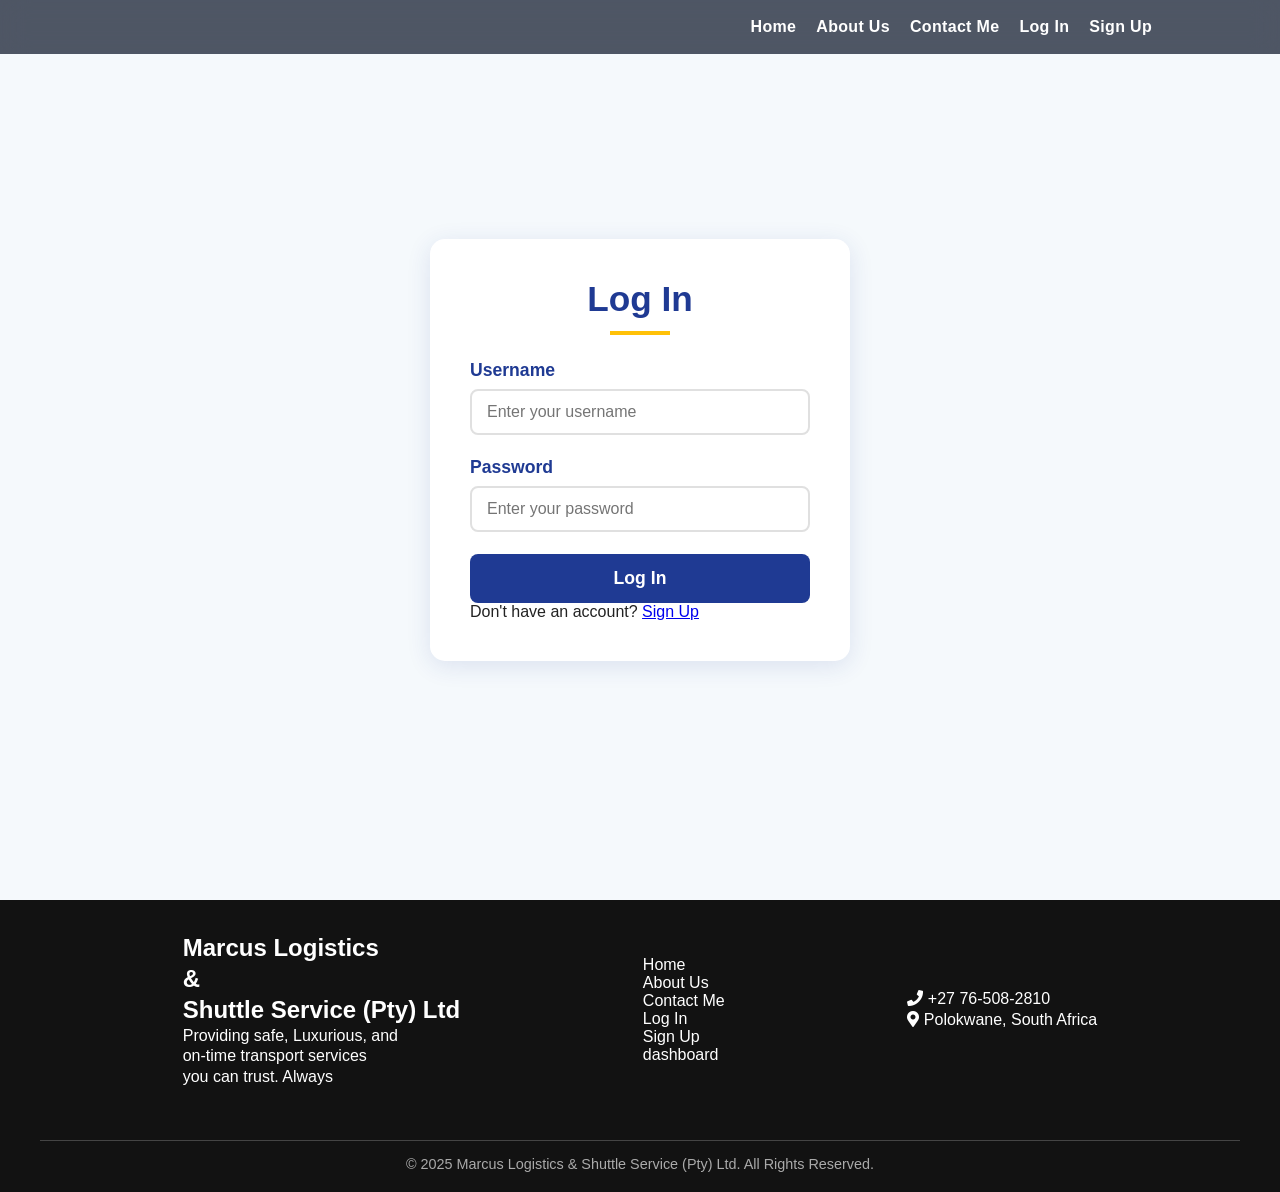
==== front-end/Login.html @ d27aa9f5 "new redesign" ====
<!DOCTYPE html>

<html>
<head>
    <meta charset="UTF-8" />
    <title> Log In | Marcus Logistics</title>
    <meta name="viewport" content="width=device-width, initial-scale=1.0" />
    <link rel="stylesheet" href="https://cdnjs.cloudflare.com/ajax/libs/font-awesome/5.15.3/css/all.min.css">
    <link rel="stylesheet" href="styles.css" />
</head>

<body>
    <div>
        <nav class="navbar">
            <button class="menu-toggle" aria-label="open menu">
                <span></span>
                <span></span>
                <span></span>
            </button>
            <ul class="nav-links">
                <li><a href="../index.html">Home</a></li>
                <li><a href="#about-me">About Us</a></li>
                <li><a href="#Contact-me">Contact Me</a></li>
                <li><a href="Login.html">Log In</a></li>
                <li><a href="Signup.html">Sign Up</a></li>
            </ul>
        </nav>
    </div>

    <section class="login-section">
        <div class="login-container">
            <h1 class="login-title">Log In</h1>
            <form class="login-form">
                <div class="form-group">
                    <label for="username">Username</label>
                    <input type="text" id="username" placeholder="Enter your username" required>
                </div>
                <div class="form-group">
                    <label for="password">Password</label>
                    <input type="password" id="password" placeholder="Enter your password" required>
                </div>  

               <button type="submit" class="login-btn">Log In</button>
            </form>         
            <p class="login-footer">Don't have an account? <a href="Signup.html">Sign Up</a></p>
        </div>
    </section>  


  <div class="Footer" id="Contact-me">
        <div class="company-name">
            <h1>Marcus Logistics</h1>
            <h1>&</h1>
            <h1>Shuttle Service (Pty) Ltd</h1>
            <p>Providing safe, Luxurious, and</p>
            <p>on-time transport services</p>
            <p>you can trust. Always</p>
        </div>


        <ul class="footer-links">
            <li><a href="..?index.html">Home</a></li>
            <li><a href="#about-me">About Us</a></li>
            <li><a href="#Contact-me">Contact Me</a></li>
            <li><a href="Login.html">Log In</a></li>
            <li><a href="Signup.html">Sign Up</a></li>
            <li><a href="userDashboard.html">dashboard</a></li>
        </ul>

        <div class="Footer-contact">
            <p><i class="fas fa-phone"></i> +27 76-508-2810</p>
            <p><i class="fas fa-map-marker-alt"></i> Polokwane, South Africa</p>
        </div>


    </div>
    <div class="footer-bottom" >
        <hr>
        <p class="copyright">© 2025 Marcus Logistics & Shuttle Service (Pty) Ltd. All Rights Reserved.</p>
    </div>
    <script src="script.js"></script>
</body>
</html>
---- front-end/styles.css ----
* {
  margin: 0;
  padding: 0;
  box-sizing: border-box;
}

body {
  font-family: 'Segoe UI', sans-serif;
  background: #eef2f8;
  color: #222;
  scroll-behavior: smooth;
}

.navbar{
  position: fixed;
  top: 0;
  left: 0;
  width: 100%;
  z-index: 1000;
  display: flex;
  justify-content: right;
  align-items: center;
  background: rgba(15, 23, 42, 0.72);
  backdrop-filter: blur(14px);
  -webkit-backdrop-filter: blur(14px);
  padding: 18px 10%;
}

.nav-links {
  list-style: none;
  display: flex;
  gap: 24px;
}

.nav-links li a {
  text-decoration: none;
  color: #ffffff;
  font-weight: 600;
  letter-spacing: 0.02em;
  transition: all 0.25s ease;
}

.nav-links li a:hover {
  color: #ffc107;
  transform: translateY(-1px);
}

.nav-links li a.active {
  color: #ffc107;
}

.hero {
  background-image: url('Images/Hero_image.png');
  background-repeat: no-repeat;
  background-position: center;
  background-size: cover;
  text-align: center;
  min-height: 100vh;
  display: flex;
  align-items: center;
  justify-content: center;
  padding: 0 20px;
  position: relative;
}

.hero::before {
  content: '';
  position: absolute;
  inset: 0;
  background: rgba(0, 0, 0, 0.24);
}

.hero-content {
  position: relative;
  z-index: 1;
  max-width: 840px;
  margin: 0 auto;
}

.hero-content h1 {
  font-size: clamp(3rem, 5vw, 5rem);
  margin-bottom: 16px;
  color: #ffffff;
  font-weight: 800;
  line-height: 1.02;
}

.hero-content p {
  font-size: 1.1rem;
  margin-bottom: 28px;
  color: #f2f7ff;
  font-weight: 600;
  max-width: 720px;
  margin-left: auto;
  margin-right: auto;
}

.hero-buttons .btn {
  display: inline-block;
  text-decoration: none;
  padding: 14px 48px;
  border-radius: 999px;
  background-color: #1f3a93;
  color: white;
  margin: 0 10px;
  transition: transform 0.3s ease, background-color 0.3s ease;
}

.hero-buttons .btn.secondary {
  background-color: #eef4ff;
  color: #1f3a93;
}

.hero-buttons .btn:hover {
  opacity: 0.95;
  transform: translateY(-2px);
}

/* About Us Section Styles */
.About-us {
  display: flex;
  flex-direction: column;
  align-items: center;
  padding: 96px 20px;
  background: #181818;
}

.about-heading {
  width: 100%;
  max-width: 1100px;
  margin-bottom: 42px;
  position: relative;
  text-align: center;
}

.about-heading h1 {
  margin: 0;
  color: #ffffff;
  font-size: clamp(2.4rem, 4vw, 3rem);
}

.about-heading h1::after {
  content: '';
  display: block;
  width: 80px;
  height: 4px;
  background: #f4b844;
  margin: 15px auto 0;
}

.About-content {
  display: flex;
  align-items: center;
  gap: 40px;
  max-width: 1100px;
  width: 100%;
  margin: 0 auto;
}

.about-company-mark {
  display: flex;
  flex: 0 0 280px;
  flex-direction: column;
  align-items: center;
  gap: 18px;
  padding: 24px;
  border: 1px solid rgba(244, 184, 68, 0.45);
  background: #fffdf8;
  text-align: center;
}

.about-company-mark img {
  width: 210px;
  height: 210px;
  object-fit: contain;
}

.about-company-mark span {
  color: #24734d;
  font-size: 0.7rem;
  font-weight: 800;
  letter-spacing: 0.12em;
  line-height: 1.6;
}

.about-company-copy {
  flex: 1;
}

.about-company-copy h3 {
  font-size: 1.8rem;
  color: #ffffff;
  margin-bottom: 15px;
}

.about-company-copy > p {
  font-size: 1.02rem;
  line-height: 1.7;
  color: #d4d4d4;
  margin-bottom: 20px;
}

.about-focus-grid {
  display: grid;
  grid-template-columns: repeat(3, minmax(0, 1fr));
  gap: 12px;
  margin-top: 28px;
}

.about-focus-grid div {
  display: flex;
  flex-direction: column;
  gap: 7px;
  padding: 16px;
  border-top: 2px solid #f4b844;
  background: rgba(255, 255, 255, 0.06);
}

.about-focus-grid strong {
  color: #ffffff;
  font-size: 0.88rem;
}

.about-focus-grid span {
  color: #bfc9da;
  font-size: 0.78rem;
  line-height: 1.5;
}

.services-section {
  background-color: #f5f5f5;
  padding: 80px 20px;
}

.why-section {
  background-color: #121212;
  padding: 80px 20px;
}

.section-header {
  max-width: 900px;
  margin: 0 auto 42px;
  text-align: center;
}

.eyebrow {
  text-transform: uppercase;
  letter-spacing: 0.24em;
  color: #1f3a93;
  font-size: 0.85rem;
  margin-bottom: 12px;
  font-weight: 700;
}

.eyebrow-light {
  color: #8fb7ff;
}

.section-header.section-header-light h1 {
  font-size: clamp(2.4rem, 4vw, 3rem);
  color: #1f3a93;
  margin-bottom: 14px;
}

.section-header.section-header-light p {
  color: #475569;
  font-size: 1.05rem;
  line-height: 1.8;
  max-width: 720px;
  margin: 0 auto;
}

.section-header.section-header-dark h1 {
  font-size: clamp(2.4rem, 4vw, 3rem);
  color: #f8fafc;
  margin-bottom: 14px;
}

.section-header.section-header-dark p {
  color: #cbd5e1;
  font-size: 1.05rem;
  line-height: 1.8;
  max-width: 720px;
  margin: 0 auto;
}

.services-grid,
.why-grid {
  display: flex;
  gap: 24px;
  justify-content: center;
  flex-wrap: wrap;
}

.service-card,
.feature-card {
  background: #ffffff;
  border-radius: 24px;
  box-shadow: 0 18px 50px rgba(31, 58, 147, 0.08);
  overflow: hidden;
  flex: 1;
  min-width: 260px;
  max-width: 360px;
  transition: transform 0.3s ease, box-shadow 0.3s ease;
}

.service-card:hover,
.feature-card:hover {
  transform: translateY(-8px);
  box-shadow: 0 24px 60px rgba(31, 58, 147, 0.16);
}

.service-image,
.feature-image {
  width: 100%;
  height: 240px;
  background-size: cover;
  background-position: center;
}

.service-copy,
.feature-copy {
  padding: 28px 24px 32px;
}

.service-copy h3 {
  color: #1f3a93;
  font-size: 1.6rem;
  margin-bottom: 14px;
}

.service-copy p {
  color: #475569;
  line-height: 1.7;
  font-size: 1rem;
}

.feature-card {
  background: #18181b;
  border: 1px solid rgba(255, 255, 255, 0.08);
}

.feature-copy-dark {
  color: #e2e8f0;
}

.feature-copy-dark h3 {
  color: #f8fafc;
  font-size: 1.6rem;
  margin-bottom: 14px;
}

.feature-copy-dark p {
  color: #cbd5e1;
  line-height: 1.8;
  font-size: 1rem;
}

.feature-mark {
  display: inline-flex;
  width: 42px;
  height: 42px;
  align-items: center;
  justify-content: center;
  border-radius: 50%;
  background-color: #38bdf8;
  color: #ffffff;
  font-weight: 700;
  margin-bottom: 18px;
}

.feature-copy h3 {
  margin-bottom: 12px;
}

/* Founder Section */
.founder-section {
  padding: 92px 20px;
  background: #f5f5f5;
}

.founder-content {
  display: flex;
  align-items: center;
  gap: 58px;
  max-width: 1000px;
  margin: 0 auto;
}

.founder-photo-wrap {
  flex: 0 0 250px;
  padding: 12px;
  border: 1px solid rgba(244, 184, 68, 0.55);
  background: #242424;
}

.founder-photo-wrap img {
  display: block;
  width: 226px;
  height: 280px;
  object-fit: cover;
  object-position: center top;
}

.founder-copy {
  flex: 1;
}

.founder-copy h2 {
  margin-bottom: 12px;
  color: #10224b;
  font-size: clamp(2rem, 4vw, 3rem);
  line-height: 1.1;
}

.founder-copy .eyebrow {
  color: #24734d;
}

.founder-role {
  margin-bottom: 24px;
  color: #24734d;
  font-size: 0.85rem;
  font-weight: 800;
  letter-spacing: 0.08em;
  text-transform: uppercase;
}

.founder-copy > p:not(.eyebrow):not(.founder-role) {
  margin-bottom: 18px;
  color: #475569;
  font-size: 1rem;
  line-height: 1.8;
}

.founder-details {
  display: flex;
  flex-wrap: wrap;
  gap: 12px;
  margin-top: 26px;
}

.founder-details span {
  padding: 11px 14px;
  border-left: 2px solid #f4b844;
  background: #f1eee6;
  color: #10224b;
  font-size: 0.78rem;
  font-weight: 700;
}

/* Updated Testimonials Section */
.testimonials-section {
  padding: 90px 20px;
  background: #181818;
  text-align: center;
}

.testimonials-section h2 {
  font-size: clamp(2.2rem, 3vw, 2.8rem);
  margin-bottom: 30px;
  color: #ffffff;
  position: relative;
}

.testimonials-section h2::after {
  content: '';
  display: block;
  width: 80px;
  height: 4px;
  background: #ffc107;
  margin: 15px auto 0;
}

.testimonials {
  display: grid;
  grid-template-columns: repeat(auto-fit, minmax(280px, 1fr));
  gap: 28px;
  max-width: 1200px;
  margin: 0 auto;
}

.testimonial {
  background-color: #242424;
  border-radius: 24px;
  padding: 32px 28px;
  border: 1px solid rgba(255, 255, 255, 0.08);
  box-shadow: 0 18px 45px rgba(0, 0, 0, 0.2);
  transition: transform 0.3s ease, box-shadow 0.3s ease;
  position: relative;
  overflow: hidden;
}

.testimonial:hover {
  transform: translateY(-8px);
  box-shadow: 0 24px 60px rgba(0, 0, 0, 0.35);
}

.testimonial::before {
  content: '"';
  position: absolute;
  top: 24px;
  left: 24px;
  font-size: 5rem;
  color: rgba(244, 184, 68, 0.15);
  font-family: serif;
  line-height: 1;
}

.testimonial p {
  font-style: normal;
  margin-bottom: 24px;
  font-size: 1rem;
  line-height: 1.75;
  color: #d4d4d4;
  position: relative;
  z-index: 1;
}

.testimonial-footer {
  display: flex;
  align-items: center;
  justify-content: flex-start;
  gap: 12px;
  margin-top: 16px;
}

.testimonial-author {
  display: inline-block;
  color: #f4b844;
  font-weight: 700;
  font-size: 1rem;
}

.rating {
  color: #f59e0b;
  font-size: 1.15rem;
  margin-bottom: 18px;
}

/* ================================
   SIGN UP PAGE STYLING
=================================== */

.signup-section {
    padding: 120px 20px;
    background-color: #f5f9fc;
    min-height: calc(100vh - 200px);
    display: flex;
    justify-content: center;
    align-items: center;
}

.signup-container {
    max-width: 450px;
    width: 100%;
    background: white;
    padding: 40px 35px;
    border-radius: 15px;
    box-shadow: 0 5px 25px rgba(31, 58, 147, 0.1);
    text-align: center;
    animation: fadeSlide 0.6s ease forwards;
}

.signup-title {
    font-size: 2.5rem;
    color: #1f3a93;
    margin-bottom: 25px;
    position: relative;
}

.signup-title::after {
    content: '';
    display: block;
    width: 70px;
    height: 4px;
    background: #ffc107;
    margin: 15px auto 0;
}

.signup-form {
    display: flex;
    flex-direction: column;
    gap: 20px;
}

.signup-form .form-group {
    text-align: left;
}

.signup-form label {
    display: block;
    font-weight: 600;
    color: #1f3a93;
    margin-bottom: 8px;
    font-size: 1.1rem;
}

.signup-form input {
    width: 100%;
    padding: 12px 15px;
    border: 2px solid #e0e0e0;
    border-radius: 8px;
    font-size: 1rem;
    transition: 0.3s ease;
}

.signup-form input:focus {
    border-color: #1f3a93;
    box-shadow: 0 0 0 3px rgba(31, 58, 147, 0.2);
    outline: none;
}

.signup-form .btn {
    width: 100%;
    padding: 14px 0;
    border: none;
    background-color: #1f3a93;
    color: white;
    font-size: 1.1rem;
    font-weight: 600;
    border-radius: 8px;
    cursor: pointer;
    transition: 0.3s ease;
    margin-top: 10px;
}

.signup-form .btn:hover {
    background-color: #15307a;
    transform: translateY(-2px);
}

.signup-footer {
    margin-top: 20px;
    font-size: 0.95rem;
}

.signup-footer a {
    color: #1f3a93;
    font-weight: 600;
    text-decoration: none;
}

.signup-footer a:hover {
    text-decoration: underline;
}


/* Smooth fade animation */
@keyframes fadeSlide {
    from { opacity: 0; transform: translateY(20px); }
    to { opacity: 1; transform: translateY(0); }
}

/* ================================
   LOGIN PAGE STYLES
================================ */
/* Main Section */
.login-section {
    padding: 120px 20px;
    min-height: 100vh;
    background: #f5f9fc;
    display: flex;
    justify-content: center;
    align-items: center;
}

/* Login Card */
.login-container {
    background: #ffffff;
    padding: 40px;
    width: 100%;
    max-width: 420px;
    border-radius: 15px;
    box-shadow: 0 5px 25px rgba(31, 58, 147, 0.12);
    animation: fadeSlide 0.6s ease forwards;
}

/* Title */
.login-title {
    text-align: center;
    font-size: 2.2rem;
    font-weight: bold;
    color: #1f3a93;
    margin-bottom: 25px;
    position: relative;
}

.login-title::after {
    content: '';
    display: block;
    width: 60px;
    height: 4px;
    background: #ffc107;
    margin: 12px auto 0;
}

/* Form */
.login-form {
    display: flex;
    flex-direction: column;
    gap: 22px;
}

/* Input Groups */
.form-group label {
    display: block;
    margin-bottom: 6px;
    font-weight: 600;
    color: #1f3a93;
    font-size: 1rem;
}

.form-group input {
    width: 100%;
    padding: 12px 15px;
    border: 2px solid #e0e0e0;
    border-radius: 8px;
    font-size: 1rem;
    transition: all 0.3s ease;
}

.form-group input:focus {
    border-color: #1f3a93;
    outline: none;
    box-shadow: 0 0 0 3px rgba(31, 58, 147, 0.25);
}

/* Login Button */
.login-btn {
    background-color: #1f3a93;
    color: white;
    padding: 14px;
    border-radius: 8px;
    border: none;
    cursor: pointer;
    font-size: 1.1rem;
    font-weight: bold;
    transition: 0.3s ease;
    width: 100%;
}

.login-btn:hover {
    background-color: #15307a;
    transform: translateY(-2px);
}


/* Animation */
@keyframes fadeSlide {
    from { opacity: 0; transform: translateY(20px); }
    to { opacity: 1; transform: translateY(0); }
}

.nav-links{display:flex;gap:20px;}
.menu-toggle {
  display: none;
  background: none;
  border: none;
  color: white;
  font-size: 2rem;
  cursor: pointer;
  padding: 10px;
  position: relative;
  width: 40px;
  height: 40px;
  z-index: 1001;
}

.Footer {
  display: flex;
  justify-content: space-evenly;
  align-items: center;
  background-color: #121212;
  padding: 2.5% 0;
  flex-wrap: wrap;
}

.company-name {
  text-align: left;
}

.Footer h1 {
  color: #ffffff;
  font-size: 1.5rem;
  font-weight: bold;
  margin: 0;
  line-height: 1.3;
}

.Footer p {
  color: #ffffff;
  margin: 0;
  line-height: 1.3;
}

.footer-links {
  list-style: none;
  padding: 0;
  margin: 0;
}

.footer-links li a {
  text-decoration: none;
  color: #ffffff;
  transition: all 0.3s ease;
}

.footer-links li a:hover {
  color: #ffc107;
  text-decoration: underline;
}

.Footer-contact {
  color: #ffffff;
}

.footer-bottom {
   background-color: #121212;
  padding: 20px 0;
  text-align: center;
}

.footer-bottom hr {
  border: 0;
  height: 1px;
  background-color: #444;
  margin: 0 auto 15px;
  max-width: 1200px;
}

.copyright {
  color: #aaa;
  font-size: 0.9rem;
}


/* Booking Page Styles */
.booking-section {
    padding: 100px 20px;
    background-color: #f5f9fc;
    min-height: calc(100vh - 200px);
}

.booking-container {
    max-width: 800px;
    margin: 0 auto;
    background: white;
    padding: 40px;
    border-radius: 15px;
    box-shadow: 0 5px 25px rgba(31, 58, 147, 0.1);
}

.booking-title {
    font-size: 2.5rem;
    color: #1f3a93;
    margin-bottom: 30px;
    position: relative;
    text-align: center;
}

.booking-title::after {
    content: '';
    display: block;
    width: 80px;
    height: 4px;
    background: #ffc107;
    margin: 15px auto 0;
}

.booking-form {
    display: flex;
    flex-direction: column;
    gap: 25px;
}

.form-row {
    display: flex;
    gap: 20px;
}

.form-group {
    flex: 1;
    text-align: left;
}

.form-group label {
    display: block;
    margin-bottom: 8px;
    font-weight: 600;
    color: #1f3a93;
    font-size: 1.1rem;
}

.form-group input,
.form-group select,
.form-group textarea {
    width: 100%;
    padding: 12px 15px;
    border: 2px solid #e0e0e0;
    border-radius: 8px;
    font-size: 1rem;
    transition: all 0.3s ease;
}

.form-group input:focus,
.form-group select:focus,
.form-group textarea:focus {
    border-color: #1f3a93;
    outline: none;
    box-shadow: 0 0 0 3px rgba(31, 58, 147, 0.2);
}

.form-group textarea {
    resize: vertical;
    min-height: 100px;
}

.submit-btn {
    background-color: #1f3a93;
    color: white;
    border: none;
    padding: 15px 30px;
    font-size: 1.1rem;
    font-weight: 600;
    border-radius: 8px;
    cursor: pointer;
    transition: all 0.3s ease;
    margin-top: 10px;
    width: 100%;
}

.submit-btn:hover {
    background-color: #15307a;
    transform: translateY(-2px);
}

/* Font Awesome icons (add this to your head if not already included) */
@import url('https://cdnjs.cloudflare.com/ajax/libs/font-awesome/5.15.3/css/all.min.css');

@media (max-width:768px){
  .menu-toggle {
    display: flex;
    flex-direction: column;
    justify-content: space-around;
    align-items: center;
  }

  .menu-toggle span {
    display: block;
    width: 30px;
    height: 3px;
    background: rgb(231, 147, 14);
    border-radius: 3px;
    transition: all 0.3s ease;
  }

  .menu-toggle.open span:nth-child(1) {
    transform: translateY(10px) rotate(45deg);
  }
  
  .menu-toggle.open span:nth-child(2) {
    opacity: 0;
  }
  
  .menu-toggle.open span:nth-child(3) {
    transform: translateY(-10px) rotate(-45deg);
  }

    /* Full-screen navigation styles */
  .navbar {
    position: fixed;
    background: none;
    backdrop-filter: blur(0px);
    -webkit-backdrop-filter: blur(0px);
    z-index: 1000;
    
  }
  
  .nav-links {
    position: fixed;
    top: 0;
    left: 0;
    width: 100%;
    height: 100vh;
    background: rgb(255, 255, 255);
    display: flex;
    flex-direction: column;
    justify-content: center;
    align-items: center;
    max-height: 0;
    overflow: hidden;
    transition: max-height 0.5s cubic-bezier(0.22, 0.61, 0.36, 1), opacity 0.3s ease;
    opacity: 0;
    z-index: 999;
    border-radius: 10%;
  }
  
  .nav-links.open {
    max-height: 100vh;
    opacity: 1;
  }

  .nav-links li {
    transform: translateY(-20px);
    opacity: 0;
    transition: transform 0.3s ease, opacity 0.3s ease;
    margin: 15px 0;
  }

  .nav-links.open li {
    transform: translateY(0);
    opacity: 1;
  }

  /* Stagger the animation for each item */
  .nav-links.open li:nth-child(1) { transition-delay: 0.1s; }
  .nav-links.open li:nth-child(2) { transition-delay: 0.2s; }
  .nav-links.open li:nth-child(3) { transition-delay: 0.3s; }
  .nav-links.open li:nth-child(4) { transition-delay: 0.4s; }
  .nav-links.open li:nth-child(5) { transition-delay: 0.5s; }

  /* Make links larger for mobile */
  .nav-links li a {
    font-size: 1.5rem;
    color: #222;
    padding: 10px 20px;
    display: inline-block;
  }


/* Hero Section */
  .hero {
    padding: 200px 40px 300px;
  }
  
  .hero-content h1 {
    font-size: 2.5rem;
    line-height: 1.2;
  }
  
  .hero-content p {
    font-size: 1rem;
    margin-bottom: 20px;
  }
  
  .hero-buttons {
    display: grid;
    gap: -10px;
  }
  
  .hero-buttons .btn {
    margin: 5px 0;
    width: 100%;
    max-width: 250px;
    margin-left: auto;
    margin-right: auto;
  }

  .About-us {
    padding: 60px 20px;
  }
  
  .About-content {
    flex-direction: column;
    text-align: center;
    gap: 30px;
  }

  .about-company-mark {
    flex-basis: auto;
    width: 100%;
    max-width: 320px;
  }

  .about-company-mark img {
    width: 170px;
    height: 170px;
  }

  .about-company-copy h3 {
    font-size: 1.5rem;
  }

  .about-company-copy > p {
    font-size: 1rem;
  }

  .about-focus-grid {
    grid-template-columns: 1fr;
    text-align: left;
  }

  .founder-section {
    padding: 65px 20px;
  }

  .founder-content {
    flex-direction: column;
    gap: 30px;
    text-align: center;
  }

  .founder-photo-wrap {
    flex-basis: auto;
    width: 100%;
    max-width: 250px;
  }

  .founder-copy .eyebrow {
    margin-bottom: 12px;
  }

  .founder-details {
    justify-content: center;
  }
  .services-grid,
  .why-grid {
    flex-direction: column;
    gap: 30px;
    padding: 0 20px;
  }
  
  .service-card,
  .feature-card {
    max-width: 100%;
  }

  /* Testimonials */
  .testimonials-section h2 {
    font-size: 2rem;
    padding: 0 20px;
  }
  
  .testimonials {
    flex-direction: column;
    align-items: center;
    gap: 30px;
    padding: 0 20px;
  }
  
  .testimonial {
    max-width: 100%;
    width: 100%;
  }

   /* ============================
       SIGN UP PAGE
    ============================= */

    .signup-section {
        padding: 100px 20px 80px;
        min-height: auto;
    }

    .signup-container {
        padding: 30px 25px;
        width: 100%;
        max-width: 380px;
        border-radius: 12px;
    }

    .signup-title {
        font-size: 1.9rem;
    }

    .signup-form label {
        font-size: 1rem;
    }

    .signup-form input {
        padding: 11px 14px;
        font-size: 0.95rem;
    }

    .signup-form .btn {
        padding: 13px;
        font-size: 1rem;
    }

    .signup-footer {
        font-size: 0.9rem;
    }


    /* ============================
       LOGIN PAGE
    ============================= */

    .login-section {
        padding: 150px 20px 80px;
        min-height: auto;
    }

    .login-container {
        padding: 30px 25px;
        width: 100%;
        max-width: 380px;
        border-radius: 12px;
    }

    .login-title {
        font-size: 1.9rem;
    }

    .login-form {
        gap: 18px;
    }

    .form-group label {
        font-size: 0.95rem;
    }

    .form-group input {
        padding: 11px 14px;
        font-size: 0.95rem;
    }

    .login-btn {
        padding: 13px;
        font-size: 1rem;
        text-decoration: none;
    }

  /* Footer */
  .Footer {
    flex-direction: column;
    padding: 40px 20px;
    gap: 30px;
    text-align: center;
  }
  
  .company-name h1 {
    font-size: 1.5rem;
    text-align: center;
    line-height: 1.4;
  }
  .company-name p {
    text-align: center;
    line-height: 1.4;
  }
  
  .footer-links {
    flex-direction: column;
    gap: 15px;
  }
  
  .Footer-contact p {
    margin: 10px 0;
  }
  
  .footer-bottom {
    padding: 20px;
  }
  
  .copyright {
    font-size: 0.8rem;
  }

@keyframes fadeIn {
  from { opacity: 0; transform: translateY(20px); }
  to { opacity: 1; transform: translateY(0); }
}

.testimonial {
  animation: fadeIn 0.6s ease forwards;
  opacity: 0;
}
 .booking-section {
        padding: 80px 15px;
    }
    
    .booking-container {
        padding: 30px 20px;
    }
    
    .booking-title {
        font-size: 2rem;
    }
    
    .form-row {
        flex-direction: column;
        gap: 15px;
    }
    
    .form-group input,
    .form-group select {
        padding: 10px 12px;
    }
}
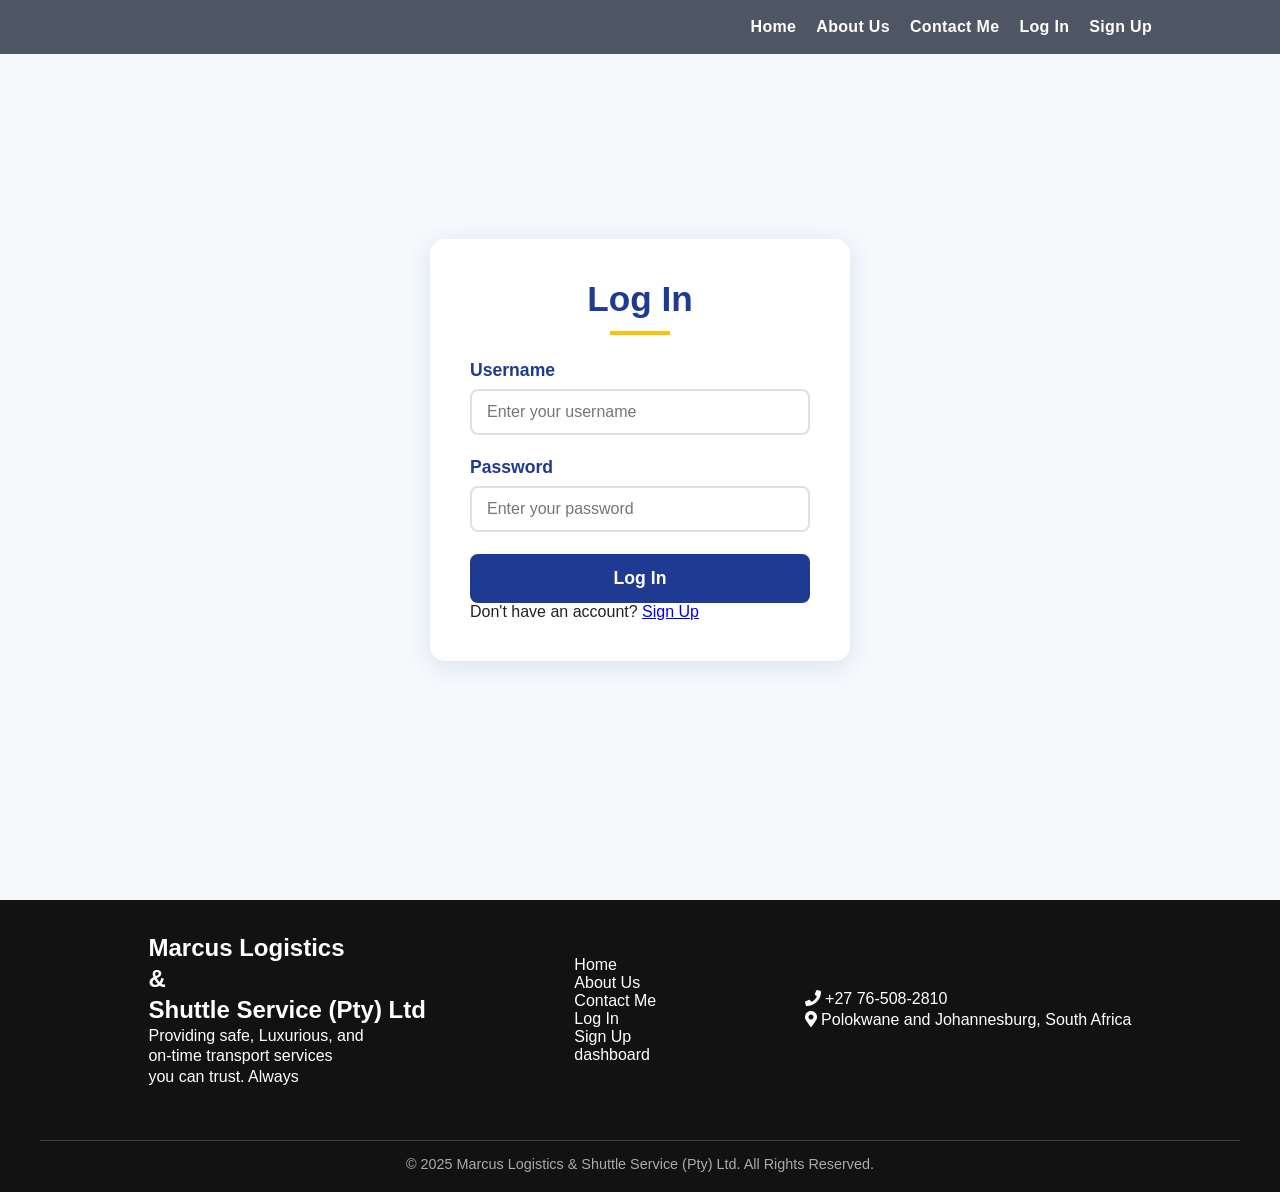
==== commit 4ad299dd: "updated location" ====
--- a/front-end/Login.html
+++ b/front-end/Login.html
@@ -69,7 +69,7 @@
 
         <div class="Footer-contact">
             <p><i class="fas fa-phone"></i> +27 76-508-2810</p>
-            <p><i class="fas fa-map-marker-alt"></i> Polokwane, South Africa</p>
+            <p><i class="fas fa-map-marker-alt"></i> Polokwane and Johannesburg, South Africa</p>
         </div>
 
 
